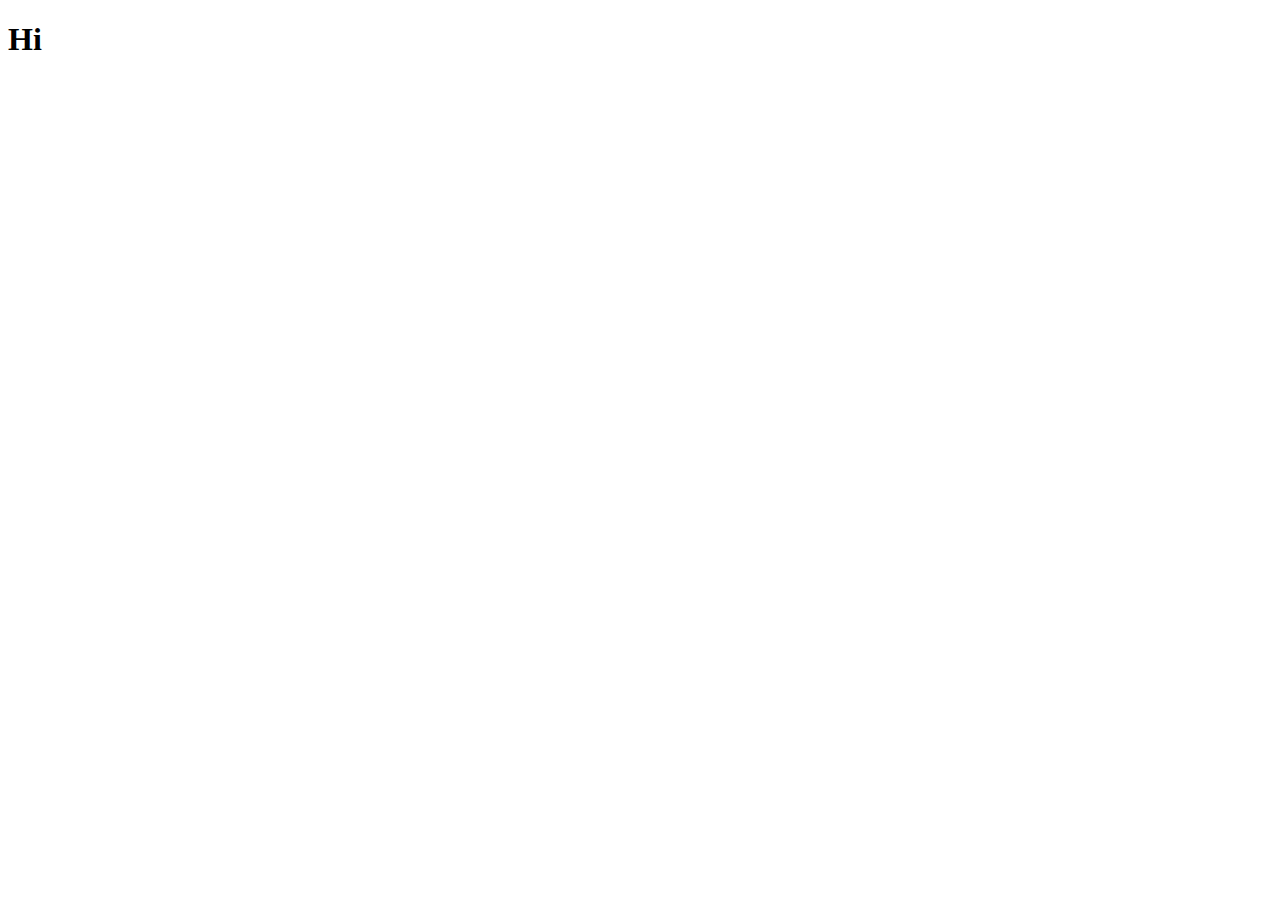
==== index.html @ 1d77be01 "Merge pull request #1 from ziedbarhoumi1989/master" ====
<!DOCTYPE html>
<html>
<head>
	<title>HiLo Game</title>
	<link rel="stylesheet" type="text/css" href="style.css">
</head>
<body>
	<h1>Hi</h1>
	<script src="jquery.js"></script>
	<script src="main.js"></script>
</body>
</html>
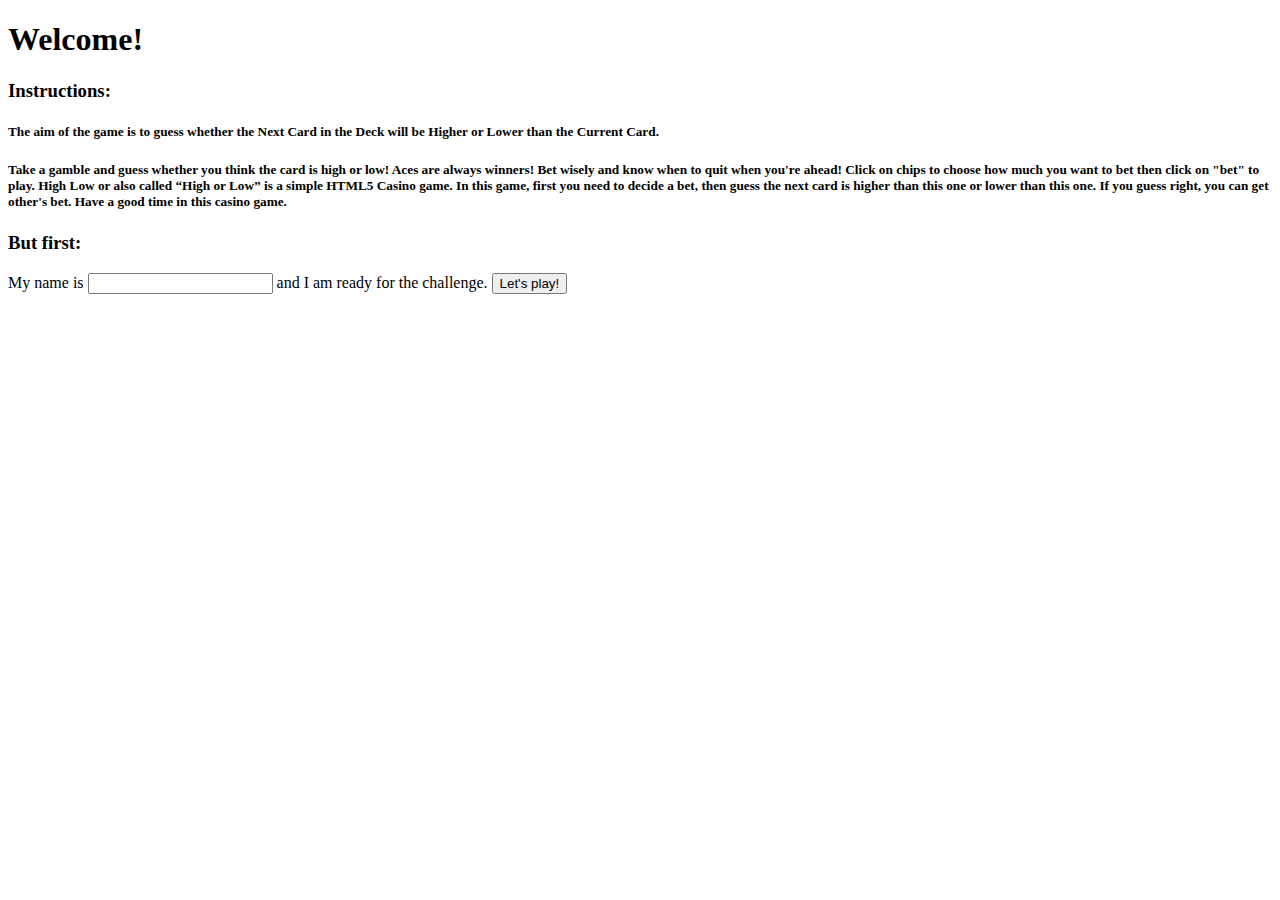
==== commit 36892753: "Html first steps" ====
--- a/index.html
+++ b/index.html
@@ -5,7 +5,28 @@
 	<link rel="stylesheet" type="text/css" href="style.css">
 </head>
 <body>
-	<h1>Hi</h1>
+	<section id="section1">
+		<h1> Welcome!</h1>
+		<h3> Instructions:</h3>	
+		<h5>The aim of the game is to guess whether the Next Card in the Deck will be Higher or Lower than the Current Card.<h5>
+		<p></p>
+
+
+		Take a gamble and guess whether you think the card is high or low! Aces are always winners! Bet wisely and know when to quit when you're ahead!
+
+		Click on chips to choose how much you want to bet then click on "bet" to play. 
+
+		High Low or also called “High or Low” is a simple HTML5 Casino game. In this game, first you need to decide a bet, then guess the next card is higher than this one or lower than this one. If you guess right, you can get other's bet. Have a good time in this casino game.
+
+		
+		<h3>But first:</h3>
+		<p>My name is <input type="text" name="" id="username"> and I am ready for the challenge. <button>Let's play!</button></p>
+
+	</section>
+	<section id="section2">
+		
+	</section>
+	<h1></h1>
 	<script src="jquery.js"></script>
 	<script src="main.js"></script>
 </body>
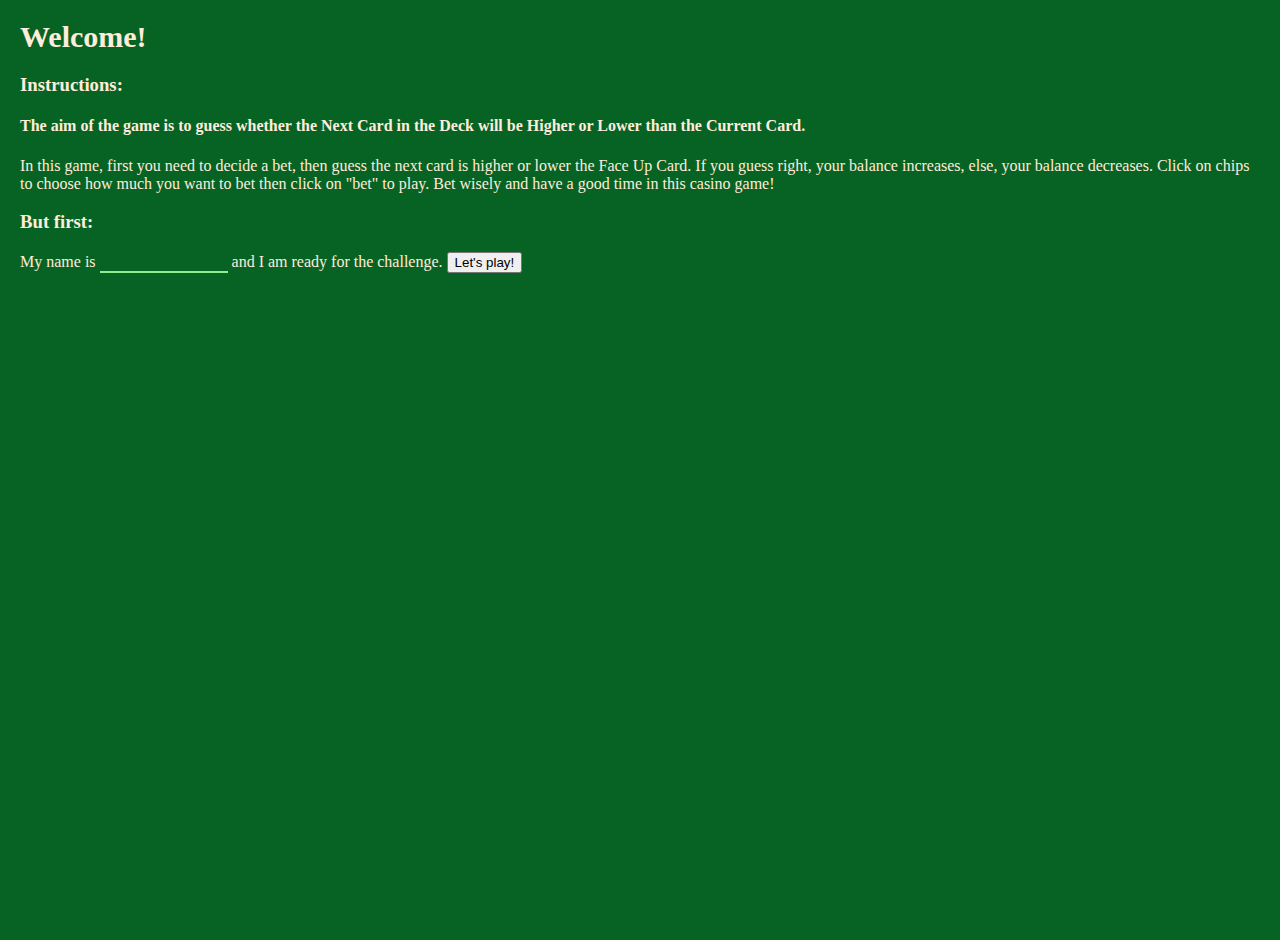
==== commit 266a82da: "Merge pull request #4 from ziedbarhoumi1989/master" ====
--- a/index.html
+++ b/index.html
@@ -6,25 +6,23 @@
 </head>
 <body>
 	<section id="section1">
-		<h1> Welcome!</h1>
-		<h3> Instructions:</h3>	
-		<h5>The aim of the game is to guess whether the Next Card in the Deck will be Higher or Lower than the Current Card.<h5>
-		<p></p>
+		<main id="main1">
+			<h1> Welcome!</h1>
+			<h3> Instructions:</h3>	
+			<h4>The aim of the game is to guess whether the Next Card in the Deck will be Higher or Lower than the Current Card.</h4>
+			<p>In this game, first you need to decide a bet, then guess the next card is higher or lower the Face Up Card. If you guess right, your balance increases, else, your balance decreases. Click on chips to choose how much you want to bet then click on "bet" to play. Bet wisely and have a good time in this casino game!</p>
 
-
-		Take a gamble and guess whether you think the card is high or low! Aces are always winners! Bet wisely and know when to quit when you're ahead!
-
-		Click on chips to choose how much you want to bet then click on "bet" to play. 
-
-		High Low or also called “High or Low” is a simple HTML5 Casino game. In this game, first you need to decide a bet, then guess the next card is higher than this one or lower than this one. If you guess right, you can get other's bet. Have a good time in this casino game.
-
-		
-		<h3>But first:</h3>
-		<p>My name is <input type="text" name="" id="username"> and I am ready for the challenge. <button>Let's play!</button></p>
-
+			<h3>But first:</h3>
+			<p>My name is <input type="text" id="username"> and I am ready for the challenge. <button id="play">Let's play!</button></p>
+		</main>
 	</section>
 	<section id="section2">
-		
+		<main id="main2">
+			<div id="pokerTable">
+				<div class="card" id="currentCard"></div>
+				<div class="card" id="nextCard"></div>
+			</div>
+		</main>
 	</section>
 	<h1></h1>
 	<script src="jquery.js"></script>
--- a/style.css
+++ b/style.css
@@ -0,0 +1,71 @@
+html {
+	height: 100%;
+}
+
+body {
+  	margin: 0px;
+  	height: 100%;
+  	color: #ffecdb;
+}
+
+h1{
+	margin-block-start: 0;
+	font-size: 30px;
+}
+
+p {
+	font-size: 1em;
+}
+
+section {
+	padding: 20px 20px;
+	background-color: #076324;
+	height: 100%;
+}
+
+#section2 {
+	display: none;
+	
+}
+/*
+#section1{
+	
+}
+*/
+input {
+	width: 10%;
+	background-color: transparent;
+	border: none;
+	border-bottom: 2px solid lightgreen;
+}
+
+input:hover{
+	border-bottom: 2px solid green;
+}
+input:focus {
+	outline: none;
+	border-bottom: 2px solid darkgreen;
+}
+
+#pokerTable {
+	margin: auto;
+	display: flex;
+	width: 90%;
+	height: 50vh;
+	border: 2px solid white;
+	border-radius: 50%;
+}
+.card {
+	width: 15%;
+	height: 70%;
+	border: 1px solid white;
+	margin: auto 0px;
+}
+#currentCard{
+	margin-left: auto;
+	margin-right: 5%;
+}
+#nextCard {
+	margin-left: 5%;
+	margin-right: auto;
+}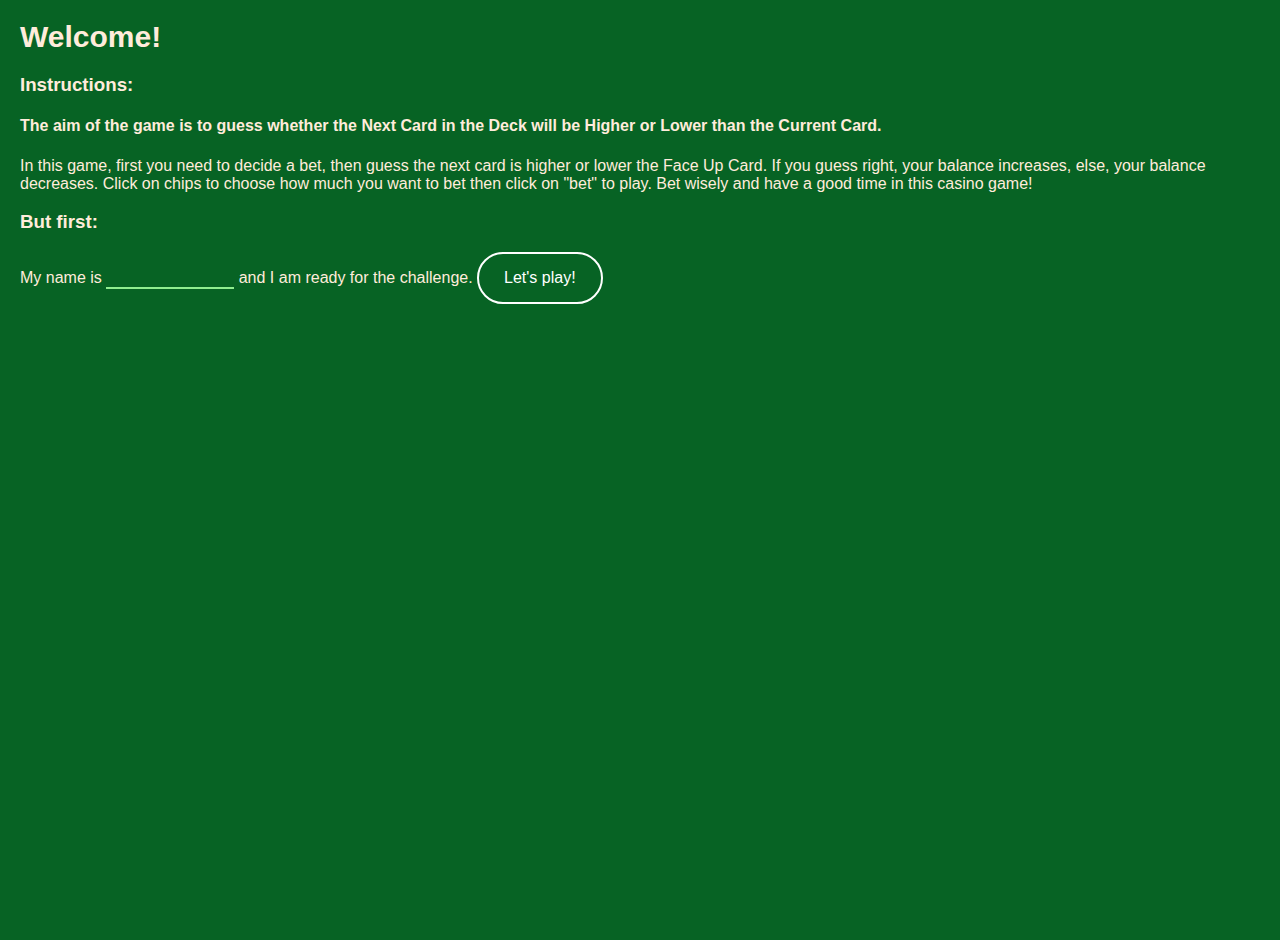
==== commit d90558ad: "missing jetons" ====
--- a/index.html
+++ b/index.html
@@ -1,31 +1,91 @@
 <!DOCTYPE html>
 <html>
+
 <head>
-	<title>HiLo Game</title>
-	<link rel="stylesheet" type="text/css" href="style.css">
+    <title>HiLo Game</title>
+    <link rel="stylesheet" type="text/css" href="style.css">
 </head>
+
 <body>
-	<section id="section1">
-		<main id="main1">
-			<h1> Welcome!</h1>
-			<h3> Instructions:</h3>	
-			<h4>The aim of the game is to guess whether the Next Card in the Deck will be Higher or Lower than the Current Card.</h4>
-			<p>In this game, first you need to decide a bet, then guess the next card is higher or lower the Face Up Card. If you guess right, your balance increases, else, your balance decreases. Click on chips to choose how much you want to bet then click on "bet" to play. Bet wisely and have a good time in this casino game!</p>
+    <section id="section1">
+        <main id="main1">
+            <h1> Welcome!</h1>
+            <h3> Instructions:</h3>
+            <h4>The aim of the game is to guess whether the Next Card in the Deck will be Higher or Lower than the Current Card.</h4>
+            <p>In this game, first you need to decide a bet, then guess the next card is higher or lower the Face Up Card. If you guess right, your balance increases, else, your balance decreases. Click on chips to choose how much you want to bet then click
+                on "bet" to play. Bet wisely and have a good time in this casino game!</p>
 
-			<h3>But first:</h3>
-			<p>My name is <input type="text" id="username"> and I am ready for the challenge. <button id="play">Let's play!</button></p>
-		</main>
-	</section>
-	<section id="section2">
-		<main id="main2">
-			<div id="pokerTable">
-				<div class="card" id="currentCard"></div>
-				<div class="card" id="nextCard"></div>
-			</div>
-		</main>
-	</section>
-	<h1></h1>
-	<script src="jquery.js"></script>
-	<script src="main.js"></script>
+            <h3>But first:</h3>
+            <p>My name is <input type="text" id="username"> and I am ready for the challenge. <button id="play">Let's play!</button></p>
+        </main>
+    </section>
+    <section id="section2">
+        <main id="main2">
+            <div id="header">
+                <div class="topDiv" id="div1">
+                    <div id="tmp">
+                        <div id="balancePH">
+                            <h3>Balance</h3>
+                        </div>
+                        <div id="balanceN"></div>
+                    </div>
+                </div>
+                <div class="topDiv" id="div2">
+                    <h1 id="welcomeName">test</h1>
+                </div>
+                <div class="topDiv" id="div3">
+                    <h3 style="margin: 0px 200px" id="stats">Statisctics</h3>
+                    <div style="display: flex; justify-content: center; align-items: center;">
+                        <div style="margin: 10px 20px">Streak:
+                            <p id="streak">0</p>
+                        </div>
+                        <div style="margin: 10px">Highest Score:
+                            <p id="highestStreak">0</p>
+                        </div>
+                        <div style="margin: 10px">Game time:
+                            <p id="playTime"></p>
+                        </div>
+                    </div>
+                </div>
+            </div>
+            <div id="pokerTable">
+                <div class="card" id="currentCard">
+                    <div class="front2">
+                        <img id="ccimgFront">
+                    </div>
+                </div>
+                <div class="card" id="nextCard">
+                    <div class="front">
+                        <img id="ncimgFront">
+                    </div>
+                    <div class="back">
+                        <img id="ncimgBack">
+                    </div>
+                </div>
+            </div>
+            <div id="footer">
+                <div class="bottomDiv" id="div11">
+                    <button id="start">Play game</button>
+                    <button id="reset">Replay</button>
+                </div>
+                <div class="bottomDiv" id="div22">
+                    <button id="higher">Higher</button>
+                    <button id="equal">Equal</button>
+                    <button id="lower">Lower</button>
+                </div>
+                <div class="bottomDiv" id="div33">
+                    <button id="bet5">Bet 5DT</button>
+                    <button id="bet10">Bet 10DT</button>
+                    <button id="bet50">Bet 50DT</button>
+                    <button id="bet100">Bet 100DT</button>
+                    <button id="betAllIn">All-In</button>
+                </div>
+            </div>
+        </main>
+    </section>
+    <h1></h1>
+    <script src="jquery.js"></script>
+    <script src="main.js"></script>
 </body>
+
 </html>--- a/style.css
+++ b/style.css
@@ -1,71 +1,271 @@
 html {
-	height: 100%;
+    height: 100%;
+    font-family: 'Segoe UI', Tahoma, Geneva, Verdana, sans-serif;
 }
 
 body {
-  	margin: 0px;
-  	height: 100%;
-  	color: #ffecdb;
-}
-
-h1{
-	margin-block-start: 0;
-	font-size: 30px;
+    margin: 0px;
+    height: 100%;
+    color: #ffecdb;
+}
+
+h1 {
+    margin-block-start: 0;
+    font-size: 30px;
 }
 
 p {
-	font-size: 1em;
+    font-size: 1em;
 }
 
 section {
-	padding: 20px 20px;
-	background-color: #076324;
-	height: 100%;
+    padding: 20px 20px;
+    background-color: #076324;
+    height: 100%;
 }
 
 #section2 {
-	display: none;
-	
-}
+    display: none;
+}
+
+
 /*
 #section1{
 	
 }
 */
+
+#main2 {
+    height: 100%;
+}
+
 input {
-	width: 10%;
-	background-color: transparent;
-	border: none;
-	border-bottom: 2px solid lightgreen;
-}
-
-input:hover{
-	border-bottom: 2px solid green;
-}
+    width: 10%;
+    background-color: transparent;
+    border: none;
+    border-bottom: 2px solid lightgreen;
+}
+
+input:hover {
+    border-bottom: 2px solid green;
+}
+
 input:focus {
-	outline: none;
-	border-bottom: 2px solid darkgreen;
+    outline: none;
+    border-bottom: 2px solid darkgreen;
+}
+
+#header {
+    height: 20%;
+    margin-bottom: 10px;
+    display: flex;
+}
+
+#footer {
+    height: 20%;
+    margin-top: 10px;
+    display: flex;
 }
 
 #pokerTable {
-	margin: auto;
-	display: flex;
-	width: 90%;
-	height: 50vh;
-	border: 2px solid white;
-	border-radius: 50%;
-}
+    margin: auto;
+    display: flex;
+    width: 90%;
+    height: 50vh;
+    border: 2px solid white;
+    border-radius: 50%;
+}
+
 .card {
-	width: 15%;
-	height: 70%;
-	border: 1px solid white;
-	margin: auto 0px;
-}
-#currentCard{
-	margin-left: auto;
-	margin-right: 5%;
-}
+    width: 120px;
+    height: 183px;
+    border: 1px solid white;
+    margin: 8% 0px;
+    border-radius: 10px;
+}
+
+#currentCard {
+    position: absolute;
+    left: 0px;
+    margin-left: auto;
+    margin-right: 5%;
+    background-image: url("");
+}
+
+#currentCard .back {
+    width: 120px;
+    height: 183px;
+    position: absolute;
+    border-radius: 10px;
+}
+
+#currentCard .front2 {
+    position: absolute;
+    left: 0px;
+    width: 120px;
+    height: 183px;
+    border-radius: 10px;
+}
+
 #nextCard {
-	margin-left: 5%;
-	margin-right: auto;
+    position: absolute;
+    left: 0px;
+    background-image: url("assets/card-back.png");
+    border-bottom: 4px solid #b71c1ced;
+    border-right: 2px solid #b71c1ced;
+    box-shadow: 2px 1px 2px #b71c1c;
+    margin-left: 5%;
+    margin-right: auto;
+    border-radius: 10px;
+}
+
+#nextCard .back {
+    width: 120px;
+    height: 183px;
+    position: absolute;
+    left: 0px;
+    -webkit-transform: rotateX(0deg) rotateY(0deg);
+    -webkit-transform-style: preserve-3d;
+    -webkit-backface-visibility: hidden;
+    transition: all 2s ease-in-out;
+    -webkit-transition: all 2s ease-in-out;
+    border-radius: 10px;
+}
+
+#nextCard.flip .back {
+    -webkit-transform: rotateY(180deg);
+}
+
+#nextCard .front {
+    position: absolute;
+    left: 0px;
+    width: 120px;
+    height: 183px;
+    -webkit-transform: rotateY(-180deg);
+    -webkit-transform-style: preserve-3d;
+    -webkit-backface-visibility: hidden;
+    transition: all 2s ease-in-out;
+    -webkit-transition: all 2s ease-in-out;
+    border-radius: 10px;
+}
+
+#nextCard.flip .front {
+    -webkit-transform: rotateX(0deg) rotateY(0deg);
+    border-radius: 10px;
+}
+
+#ncimgBack {
+    background-image: url("assets/card-back.png");
+    width: 120px;
+    height: 183px;
+    border-radius: 10px;
+}
+
+#ncimgFront {
+    background-image: url("");
+    width: 120px;
+    height: 183px;
+    border-radius: 10px;
+}
+
+#ccimgFront {
+    background-image: url("");
+    width: 120px;
+    height: 183px;
+    border-radius: 10px;
+}
+
+.topDiv {
+    width: 33.3%;
+    height: 100%;
+}
+
+#div1 {
+    display: flex;
+    justify-content: center;
+    align-items: center;
+}
+
+#tmp {
+    display: flex;
+    justify-content: center;
+    align-items: center;
+    width: 100%;
+    height: 100%;
+}
+
+#div2 {
+    display: flex;
+    justify-content: center;
+    align-items: center;
+}
+
+#div3 {
+    display: relative;
+}
+
+#welcomeName {
+    width: 100%;
+    text-align: center;
+}
+
+#balancePH {
+    display: inline-block;
+    position: relative;
+    border: 2px solid white;
+    text-align-last: center;
+    height: 30%;
+    line-height: 0;
+    width: 30%;
+    border-top-left-radius: 50px;
+    border-bottom-left-radius: 50px;
+}
+
+#balanceN {
+    display: inline-block;
+    position: relative;
+    border: 2px solid white;
+    border-top-right-radius: 50px;
+    border-bottom-right-radius: 50px;
+    line-height: 0;
+    height: 30%;
+    text-align-last: center;
+    width: 60%;
+}
+
+button {
+    background-color: transparent;
+    color: white;
+    font-size: 1em;
+    border: 2px solid white;
+    border-radius: 40px;
+    padding: 15px 25px;
+    cursor: pointer;
+}
+
+button:hover {
+    color: #076324;
+    font-weight: bold;
+    background-color: white;
+}
+
+.bottomDiv {
+    width: 33.3%;
+    height: 100%;
+}
+
+#div11 {
+    display: flex;
+    justify-content: center;
+    align-items: center;
+}
+
+#div22 {
+    display: flex;
+    justify-content: center;
+    align-items: center;
+}
+
+#div33 {
+    display: relative;
 }